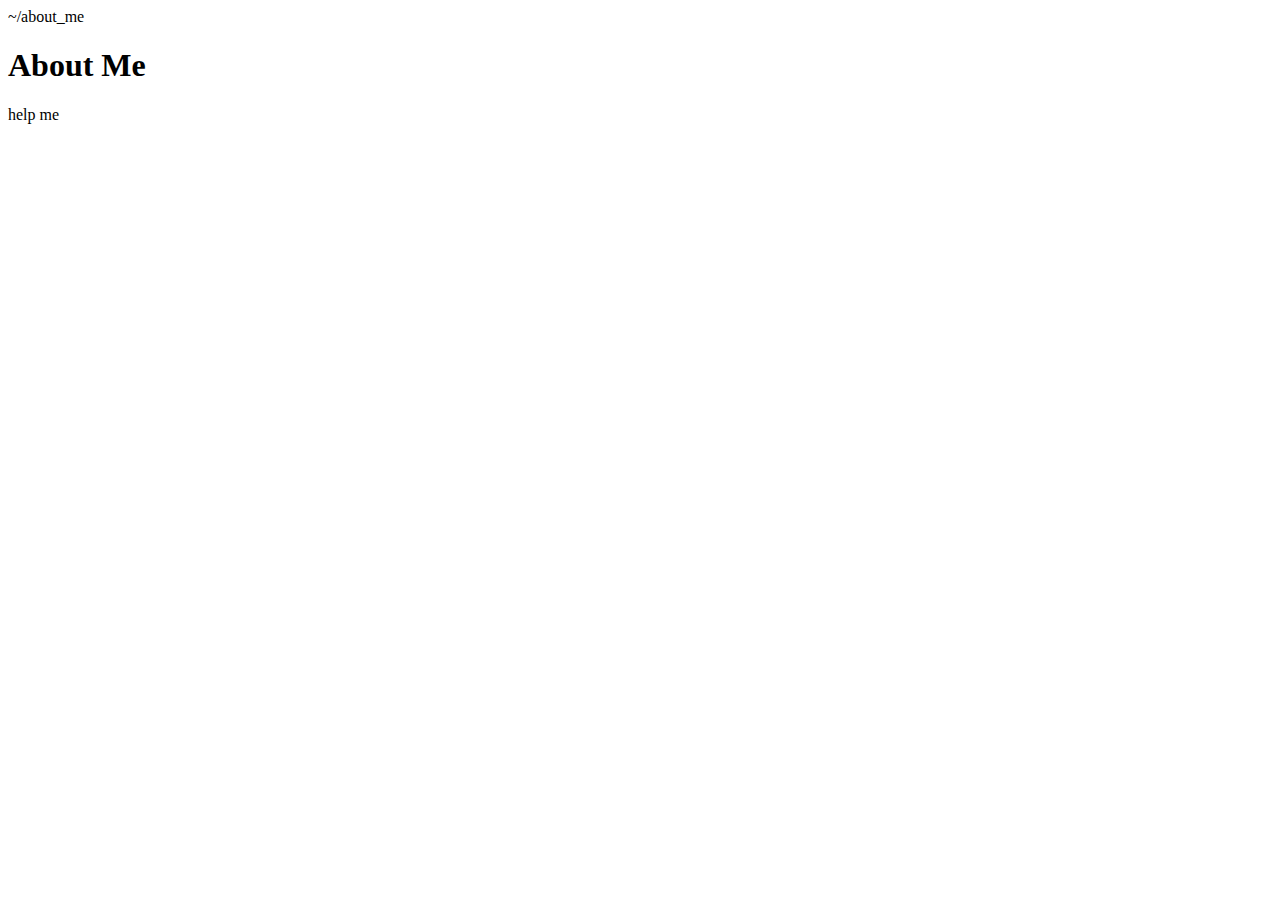
==== about.html @ 850db934 "about" ====
<!DOCTYPE html>
<html lang="en">
<head>
    <meta charset="UTF-8">
    <meta name="viewport" content="width=device-width, initial-scale=1.0">
    <title>About</title>
    <link rel="stylesheet" type="text/css" href="styles.css">
</head>
<body>
    <header>
    ~/about_me
    </header>
    <main>
        <h1>About Me</h1>
        <p>help me</p>
    </main>
</body>
</html>
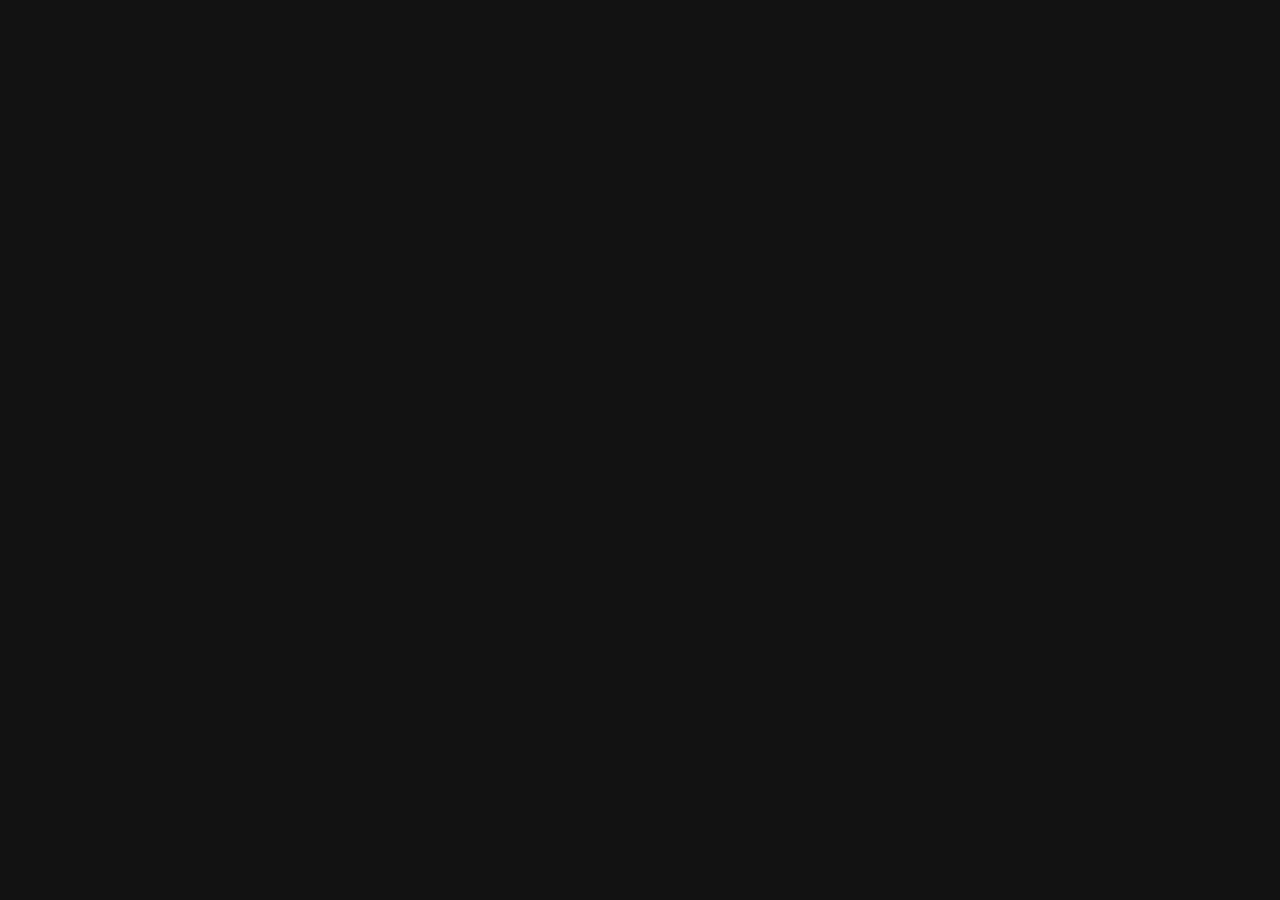
==== commit 9ea0ce04: "no about" ====
--- a/about.html
+++ b/about.html
@@ -1,18 +1,10 @@
 <!DOCTYPE html>
 <html lang="en">
-<head>
-    <meta charset="UTF-8">
-    <meta name="viewport" content="width=device-width, initial-scale=1.0">
-    <title>About</title>
-    <link rel="stylesheet" type="text/css" href="styles.css">
-</head>
-<body>
-    <header>
-    ~/about_me
-    </header>
-    <main>
-        <h1>About Me</h1>
-        <p>help me</p>
-    </main>
-</body>
+    <head>
+        <title>~/about_me</title>
+        <meta charset="UTF-8">
+        <meta name="viewport" content="width=device-width, initial-scale=1">
+        <link href="../src/css/style.css" rel="stylesheet">
+    </head>
+    
 </html>
--- a/src/css/style.css
+++ b/src/css/style.css
@@ -0,0 +1,122 @@
+@font-face {
+  font-family: "SpaceMono Nerd Font";
+  font-display: swap;
+  src:
+    local("SpaceMono Nerd Font"),
+		url(../fonts/SpaceMonoNF.woff2) format("woff2"),
+    url(../fonts/SpaceMonoNF.woff) format("woff");
+}
+
+:root {
+	color-scheme: dark;
+}
+
+* {
+  transition: all 0.2s ease-in-out;
+}
+
+html {
+  display: flex;
+  align-items: center;
+  justify-content: center;
+  height: 100svh;
+	background: var(--background-color);
+	overflow-x: clip;
+}
+
+body {
+  display: flex;
+  color: var(--text-color);
+  font-family:
+    SpaceMono Nerd Font,
+    monospace;
+  justify-content: center;
+  align-items: center;
+}
+
+#text {
+	transform: translateX(100vw);
+	transition: transform 0.5s ease-in-out;
+}
+
+#text.loaded {
+  transform: translateX(0vw);
+}
+
+#carouselImage {
+  height: 550px;
+  aspect-ratio: 9 / 16;
+  border-radius: 6px;
+  box-shadow: 0px 5px 15px 0px rgba(0, 0, 0, 0.5);
+  object-fit: cover;
+  margin-right: 2em;
+}
+
+#carouselImage:hover {
+  transform: scale(1.1);
+  cursor: pointer;
+}
+
+#image {
+	opacity: 0;
+	transition: opacity 0.5s linear;
+}
+
+#image.loaded {
+	opacity: 1;
+}
+
+@media (max-width: 800px) {
+  img {
+    display: none;
+  }
+}
+
+#greeting {
+  color: var(--accent-color-2);
+  font-size: 2.5em;
+  font-weight: 900;
+  grid-column: 1/-1;
+  text-align: center;
+  display: grid;
+}
+
+#date {
+  font-size: 1.3em;
+  font-weight: 600;
+  color: var(--accent-color);
+  display: grid;
+  grid-column: 1/-1;
+  text-align: center;
+  margin: 1em 0;
+}
+
+.header {
+  color: var(--accent-color);
+  font-size: 1.6em;
+  font-weight: 600;
+  text-align: center;
+  transition: color 0.2s ease-out;
+}
+
+#links {
+  display: grid;
+  grid-row-gap: 0.5em;
+  grid-template-columns: repeat(2, 1fr);
+}
+
+ul {
+  list-style-type: none;
+}
+
+a {
+  color: var(--text-color);
+  font-size: 1.2em;
+  text-decoration: none;
+  transition: color ease-out 0.2s;
+}
+
+a:hover {
+  color: var(--hover-color);
+  font-style: italic;
+}